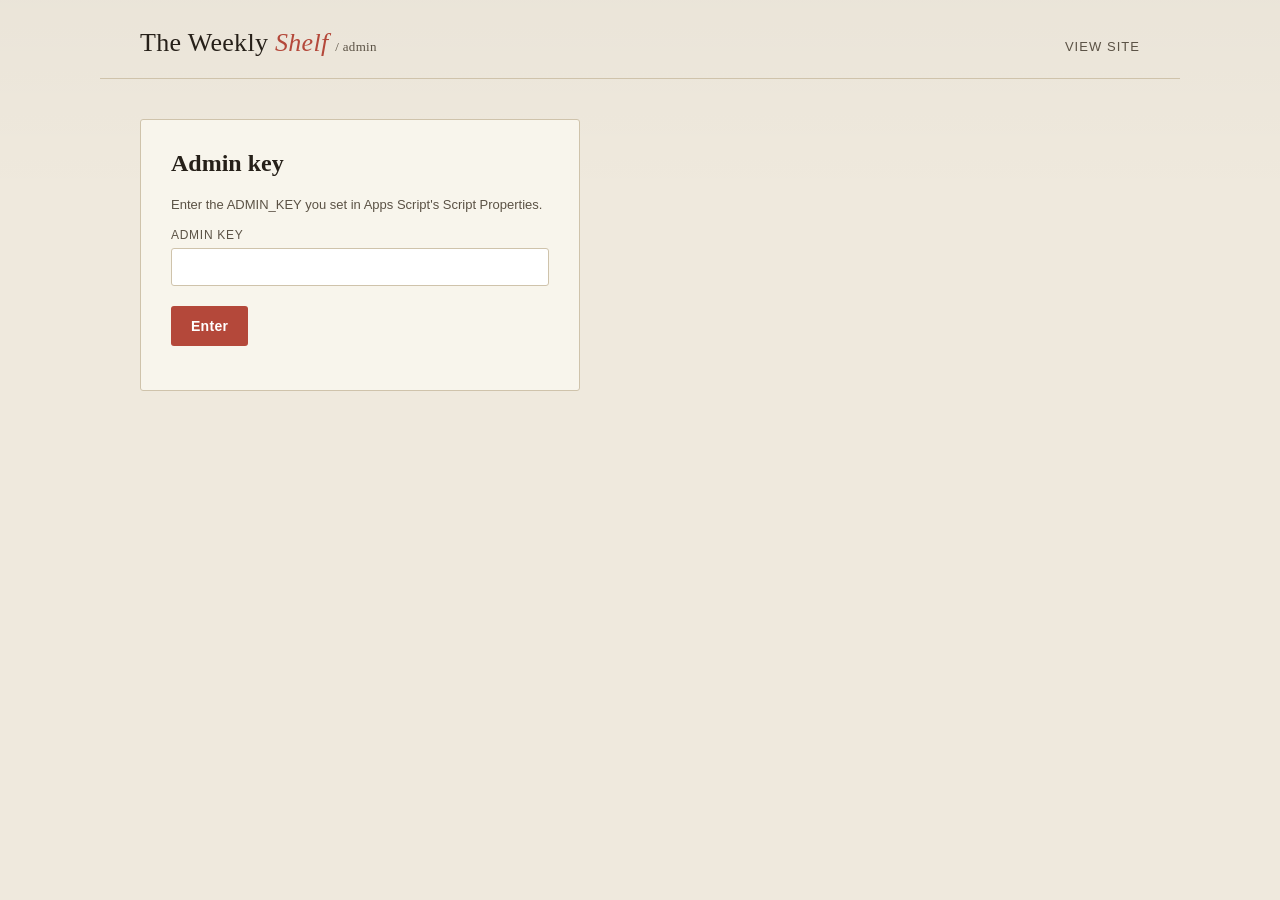
==== admin.html @ 1bb2ecc1 "Create admin.html" ====
<!DOCTYPE html>
<html lang="en">
<head>
<meta charset="UTF-8">
<meta name="viewport" content="width=device-width, initial-scale=1.0">
<title>Admin — The Weekly Shelf</title>
<link rel="stylesheet" href="style.css">
</head>
<body>

<header class="site-header">
  <div class="brand">The Weekly <em>Shelf</em> <span style="font-size:13px; color:var(--ink-soft);">/ admin</span></div>
  <nav class="site-nav"><a href="index.html">View site</a></nav>
</header>

<div class="wrap">

  <div id="loginGate" class="card">
    <h2>Admin key</h2>
    <p style="font-size:13px; color:var(--ink-soft);">Enter the ADMIN_KEY you set in Apps Script's Script Properties.</p>
    <label for="adminKey">Admin key</label>
    <input id="adminKey" type="password">
    <button id="adminLoginBtn">Enter</button>
    <div id="loginMsg" class="msg"></div>
  </div>

  <div id="adminPanel" style="display:none;">

    <div class="eyebrow">Pending payments</div>
    <table id="paymentsTable">
      <thead><tr><th>Email</th><th>M-Pesa code</th><th>Amount</th><th>Submitted</th><th></th></tr></thead>
      <tbody></tbody>
    </table>

    <div class="eyebrow" style="margin-top:50px;">Add this week's book</div>
    <div class="card">
      <form id="bookForm">
        <label for="title">Title</label>
        <input id="title" required>
        <label for="author">Author</label>
        <input id="author">
        <label for="description">Description</label>
        <textarea id="description" rows="3"></textarea>
        <label for="coverImageUrl">Cover image URL (optional)</label>
        <input id="coverImageUrl" placeholder="https://...">
        <label for="docId">Google Doc ID</label>
        <input id="docId" required placeholder="the long ID from the Doc's URL">
        <p style="font-size:12px; color:var(--ink-soft);">
          In the Doc, use Share &rarr; "Anyone with the link" &rarr; Viewer. The ID is the part of the URL between
          <code>/d/</code> and <code>/edit</code>.
        </p>
        <button type="submit">Add book to shelf</button>
      </form>
      <div id="bookMsg" class="msg"></div>
    </div>

    <div class="eyebrow" style="margin-top:50px;">All readers</div>
    <table id="usersTable">
      <thead><tr><th>Name</th><th>Email</th><th>Signed up</th><th>Trial ends</th><th>Subscription ends</th></tr></thead>
      <tbody></tbody>
    </table>
  </div>
</div>

<script src="assets/app.js"></script>
<script>
let adminKey = sessionStorage.getItem('bc_admin_key') || '';

async function tryEnterAdmin() {
  const res = await api('adminLogin', { key: adminKey });
  if (res.ok) {
    document.getElementById('loginGate').style.display = 'none';
    document.getElementById('adminPanel').style.display = 'block';
    loadPending();
    loadUsers();
  } else {
    sessionStorage.removeItem('bc_admin_key');
  }
}

document.getElementById('adminLoginBtn').addEventListener('click', async () => {
  adminKey = document.getElementById('adminKey').value.trim();
  const msg = document.getElementById('loginMsg');
  const res = await api('adminLogin', { key: adminKey });
  if (!res.ok) { msg.textContent = res.error; msg.className = 'msg error'; return; }
  sessionStorage.setItem('bc_admin_key', adminKey);
  tryEnterAdmin();
});

async function loadPending() {
  const res = await api('adminGetPending', { key: adminKey });
  const tbody = document.querySelector('#paymentsTable tbody');
  if (!res.ok) { tbody.innerHTML = `<tr><td colspan="5">${res.error}</td></tr>`; return; }
  if (res.payments.length === 0) { tbody.innerHTML = `<tr><td colspan="5">No pending payments.</td></tr>`; return; }

  tbody.innerHTML = res.payments.map(p => `
    <tr>
      <td>${p.Email}</td>
      <td>${p.MpesaCode}</td>
      <td>${p.AmountClaimed}</td>
      <td>${formatDate(p.DateSubmitted)}</td>
      <td>
        <button data-id="${p.PaymentID}" class="approveBtn">Approve</button>
        <button data-id="${p.PaymentID}" class="secondary rejectBtn">Reject</button>
      </td>
    </tr>
  `).join('');

  document.querySelectorAll('.approveBtn').forEach(b => b.addEventListener('click', async () => {
    b.disabled = true;
    await api('adminApprove', { key: adminKey, paymentId: b.dataset.id });
    loadPending(); loadUsers();
  }));
  document.querySelectorAll('.rejectBtn').forEach(b => b.addEventListener('click', async () => {
    b.disabled = true;
    await api('adminReject', { key: adminKey, paymentId: b.dataset.id });
    loadPending();
  }));
}

async function loadUsers() {
  const res = await api('adminListUsers', { key: adminKey });
  const tbody = document.querySelector('#usersTable tbody');
  if (!res.ok) { tbody.innerHTML = `<tr><td colspan="5">${res.error}</td></tr>`; return; }
  tbody.innerHTML = res.users.map(u => `
    <tr>
      <td>${u.name}</td>
      <td>${u.email}</td>
      <td>${formatDate(u.signupDate)}</td>
      <td>${formatDate(u.trialEndDate)}</td>
      <td>${u.subscriptionEndDate ? formatDate(u.subscriptionEndDate) : '—'}</td>
    </tr>
  `).join('');
}

document.getElementById('bookForm').addEventListener('submit', async (e) => {
  e.preventDefault();
  const msg = document.getElementById('bookMsg');
  const res = await api('adminAddBook', {
    key: adminKey,
    title: document.getElementById('title').value.trim(),
    author: document.getElementById('author').value.trim(),
    description: document.getElementById('description').value.trim(),
    coverImageUrl: document.getElementById('coverImageUrl').value.trim(),
    docId: document.getElementById('docId').value.trim()
  });
  if (!res.ok) { msg.textContent = res.error; msg.className = 'msg error'; return; }
  msg.textContent = 'Book added to the shelf.';
  msg.className = 'msg ok';
  e.target.reset();
});

if (adminKey) tryEnterAdmin();
</script>
</body>
</html>
---- style.css ----
:root {
  --paper: #EFE9DD;
  --ink: #262019;
  --ink-soft: #5b5245;
  --shelf: #7A5C3E;
  --shelf-dark: #4A3624;
  --accent: #B4483A;
  --accent-soft: #E7D9C4;
  --line: #cfc3ab;
  --ok: #3f6b4f;
  --radius: 3px;
  --serif: 'Iowan Old Style', 'Palatino Linotype', Palatino, Georgia, serif;
  --sans: 'Avenir Next', 'Segoe UI', Helvetica, Arial, sans-serif;
  --mono: 'IBM Plex Mono', 'Courier New', monospace;
}

* { box-sizing: border-box; }

html, body {
  margin: 0;
  background: var(--paper);
  color: var(--ink);
  font-family: var(--sans);
  -webkit-font-smoothing: antialiased;
}

body {
  background-image:
    linear-gradient(180deg, rgba(0,0,0,0.02), transparent 200px);
}

a { color: var(--accent); text-decoration: none; }
a:hover { text-decoration: underline; }

.site-header {
  display: flex;
  align-items: baseline;
  justify-content: space-between;
  padding: 28px 40px 20px;
  border-bottom: 1px solid var(--line);
  max-width: 1080px;
  margin: 0 auto;
}

.brand {
  font-family: var(--serif);
  font-size: 26px;
  letter-spacing: 0.3px;
  color: var(--ink);
}
.brand em {
  font-style: italic;
  color: var(--accent);
}

.site-nav a {
  margin-left: 22px;
  font-size: 13px;
  letter-spacing: 0.08em;
  text-transform: uppercase;
  color: var(--ink-soft);
}
.site-nav a:hover { color: var(--accent); }

.wrap {
  max-width: 1080px;
  margin: 0 auto;
  padding: 40px;
}

.eyebrow {
  font-family: var(--mono);
  font-size: 12px;
  letter-spacing: 0.12em;
  text-transform: uppercase;
  color: var(--accent);
  margin-bottom: 10px;
}

h1.page-title {
  font-family: var(--serif);
  font-size: 44px;
  line-height: 1.05;
  margin: 0 0 10px;
}

.lede {
  font-size: 17px;
  color: var(--ink-soft);
  max-width: 640px;
  line-height: 1.5;
  margin-bottom: 8px;
}

.status-bar {
  display: inline-flex;
  align-items: center;
  gap: 8px;
  font-family: var(--mono);
  font-size: 13px;
  background: var(--accent-soft);
  border: 1px solid var(--line);
  border-radius: var(--radius);
  padding: 8px 14px;
  margin: 18px 0 30px;
}
.status-dot { width: 8px; height: 8px; border-radius: 50%; background: var(--ok); display: inline-block; }
.status-dot.expired { background: var(--accent); }

.shelf {
  display: grid;
  grid-template-columns: repeat(auto-fill, minmax(190px, 1fr));
  gap: 28px;
  margin-top: 20px;
}

.book {
  display: flex;
  flex-direction: column;
}

.cover {
  aspect-ratio: 2 / 3;
  background: var(--shelf);
  background-size: cover;
  background-position: center;
  border-radius: 2px;
  box-shadow: 3px 4px 0 var(--shelf-dark), 0 6px 16px rgba(0,0,0,0.18);
  position: relative;
  overflow: hidden;
  transition: transform 0.15s ease;
}
.book:hover .cover { transform: translateY(-3px); }

.cover .locked-badge {
  position: absolute;
  top: 8px;
  right: 8px;
  background: rgba(38,32,25,0.85);
  color: var(--paper);
  font-family: var(--mono);
  font-size: 10px;
  padding: 3px 7px;
  border-radius: 2px;
  letter-spacing: 0.05em;
}

.cover-fallback {
  height: 100%;
  display: flex;
  align-items: center;
  justify-content: center;
  padding: 18px;
  text-align: center;
  font-family: var(--serif);
  color: var(--paper);
  font-size: 15px;
  line-height: 1.3;
}

.book-title { font-family: var(--serif); font-size: 15px; margin-top: 10px; }
.book-author { font-size: 12px; color: var(--ink-soft); margin-top: 2px; }

.card {
  background: #F8F5EC;
  border: 1px solid var(--line);
  border-radius: var(--radius);
  padding: 30px;
  max-width: 440px;
}

.card h2 {
  font-family: var(--serif);
  font-size: 24px;
  margin-top: 0;
}

label {
  display: block;
  font-size: 12px;
  text-transform: uppercase;
  letter-spacing: 0.06em;
  color: var(--ink-soft);
  margin: 16px 0 6px;
}

input, textarea {
  width: 100%;
  padding: 10px 12px;
  border: 1px solid var(--line);
  border-radius: var(--radius);
  background: #fff;
  font-family: var(--sans);
  font-size: 14px;
  color: var(--ink);
}
input:focus, textarea:focus, button:focus, a.button:focus {
  outline: 2px solid var(--accent);
  outline-offset: 1px;
}

button, a.button {
  display: inline-block;
  margin-top: 20px;
  background: var(--accent);
  color: #fff;
  border: none;
  padding: 12px 20px;
  border-radius: var(--radius);
  font-size: 14px;
  font-weight: 600;
  cursor: pointer;
  letter-spacing: 0.02em;
}
button:hover, a.button:hover { background: #9c3b2f; text-decoration: none; }
button.secondary, a.button.secondary {
  background: transparent;
  color: var(--ink);
  border: 1px solid var(--line);
}
button.secondary:hover { background: var(--accent-soft); }
button:disabled { opacity: 0.5; cursor: default; }

.msg { margin-top: 14px; font-size: 14px; }
.msg.error { color: var(--accent); }
.msg.ok { color: var(--ok); }

.till-box {
  font-family: var(--mono);
  background: var(--ink);
  color: var(--paper);
  padding: 20px;
  border-radius: var(--radius);
  margin: 20px 0;
}
.till-box .num { font-size: 28px; letter-spacing: 0.04em; }
.till-box .label { font-size: 11px; text-transform: uppercase; letter-spacing: 0.1em; color: #b7ac97; }

table { width: 100%; border-collapse: collapse; margin-top: 20px; font-size: 14px; }
th, td { text-align: left; padding: 10px 12px; border-bottom: 1px solid var(--line); }
th { font-family: var(--mono); font-size: 11px; text-transform: uppercase; letter-spacing: 0.06em; color: var(--ink-soft); }

.footer-note {
  max-width: 1080px;
  margin: 60px auto 30px;
  padding: 0 40px;
  font-size: 12px;
  color: var(--ink-soft);
}

@media (max-width: 640px) {
  .site-header, .wrap, .footer-note { padding-left: 20px; padding-right: 20px; }
  h1.page-title { font-size: 32px; }
}
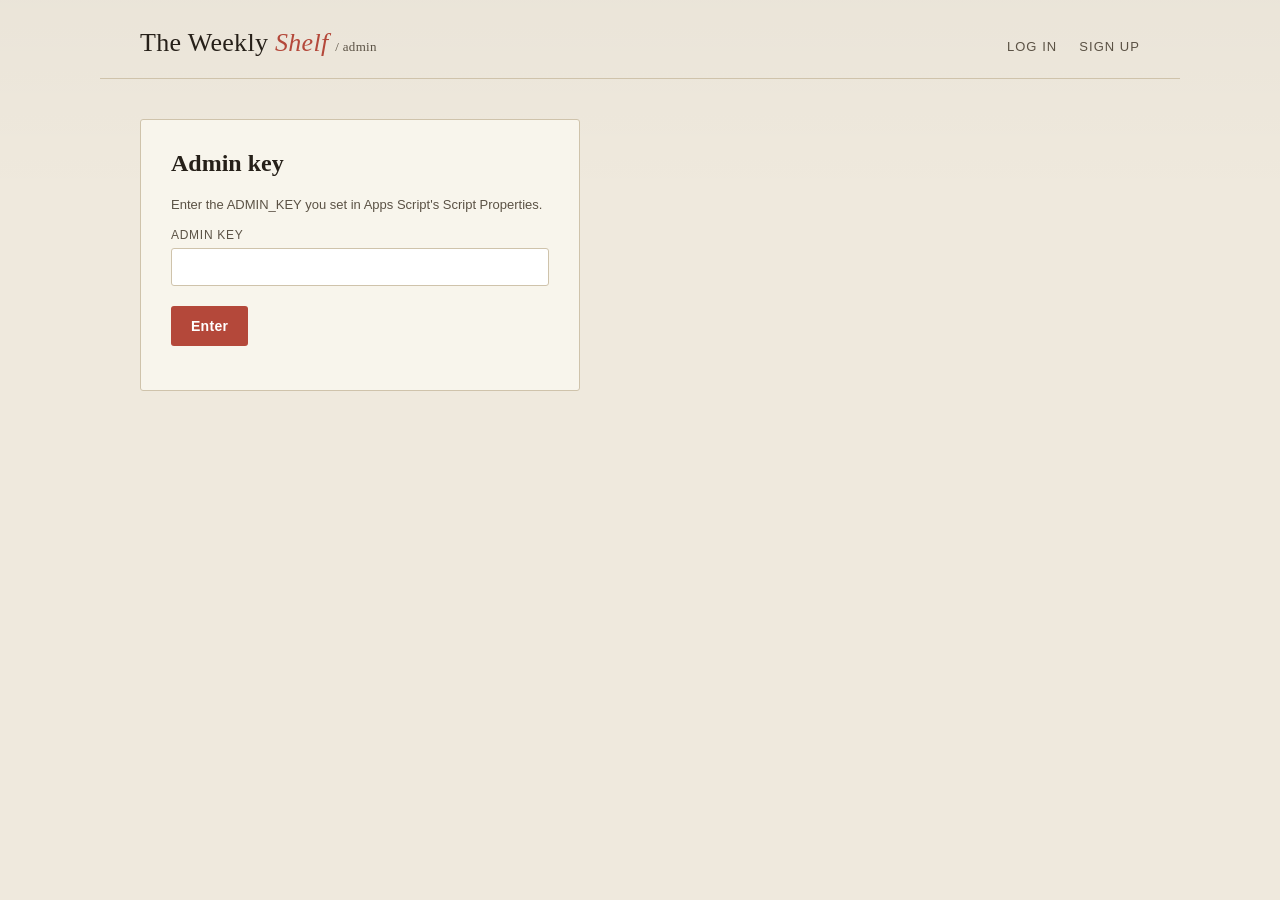
==== commit cae9d22a: "Update admin.html" ====
--- a/admin.html
+++ b/admin.html
@@ -62,7 +62,7 @@
   </div>
 </div>
 
-<script src="assets/app.js"></script>
+<script src="app.js"></script>
 <script>
 let adminKey = sessionStorage.getItem('bc_admin_key') || '';
 
